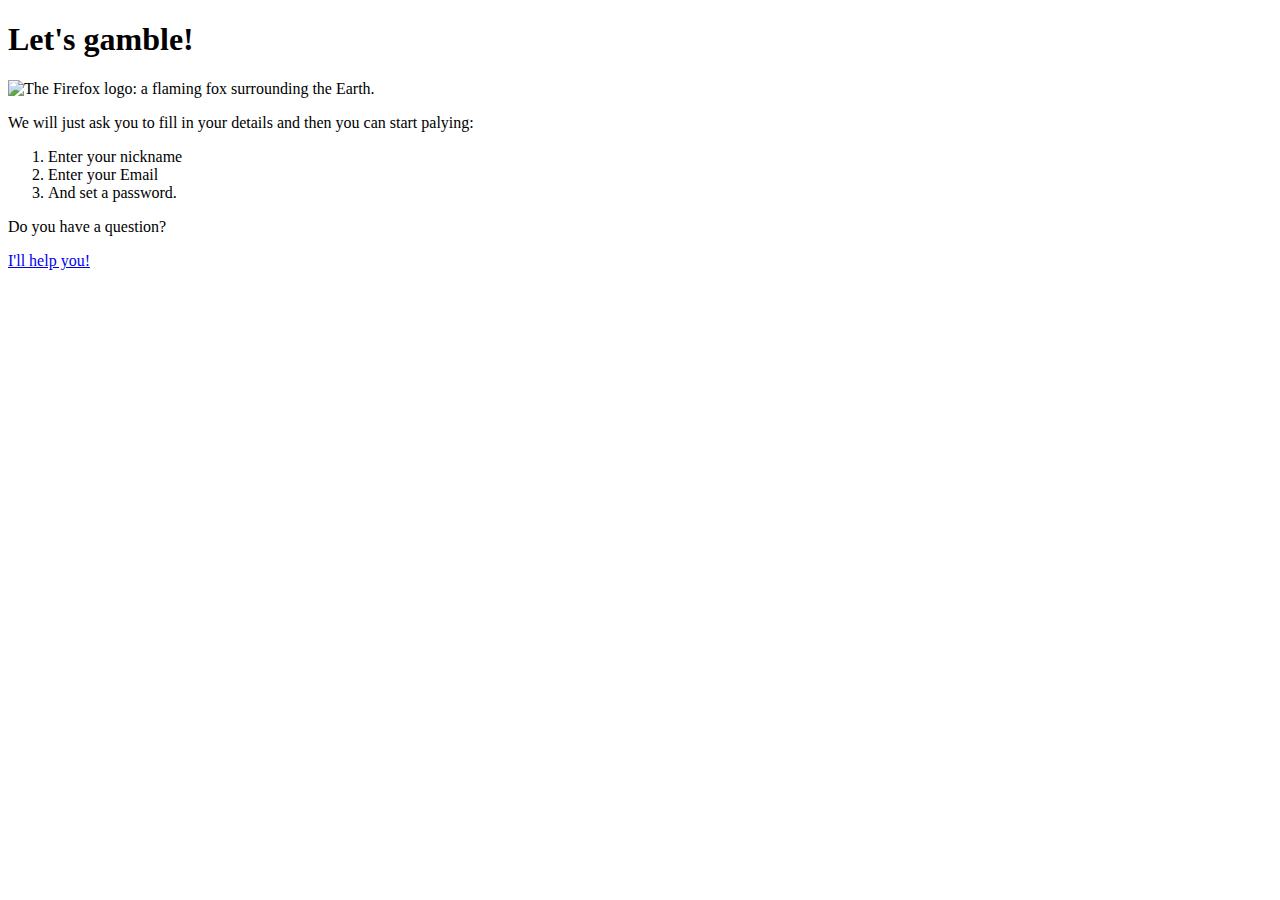
==== index.html @ f3349c1f "Testing" ====
<!DOCTYPE html>
<html>
  <head>
    <meta charset="utf-8">
		<link href="styles/style.css" rel="stylesheet" type="text/css">
    <title>RushTheRoulette</title>
  </head>
  <body>
    <h1>Let's gamble!</h1>
    <img src="images/wuerfel.png" alt="The Firefox logo: a flaming fox surrounding the Earth.">

		<p>We will just ask you to fill in your details and then you can start palying:</p>

		<ol>
			<li>Enter your nickname</li>
			<li>Enter your Email</li>
			<li>And set a password.</li>
		</ol>
		<p>Do you have a question?</p>
		<a href="hettps://www.gidf.de/">I'll help you!</a>
	</body>
</html>
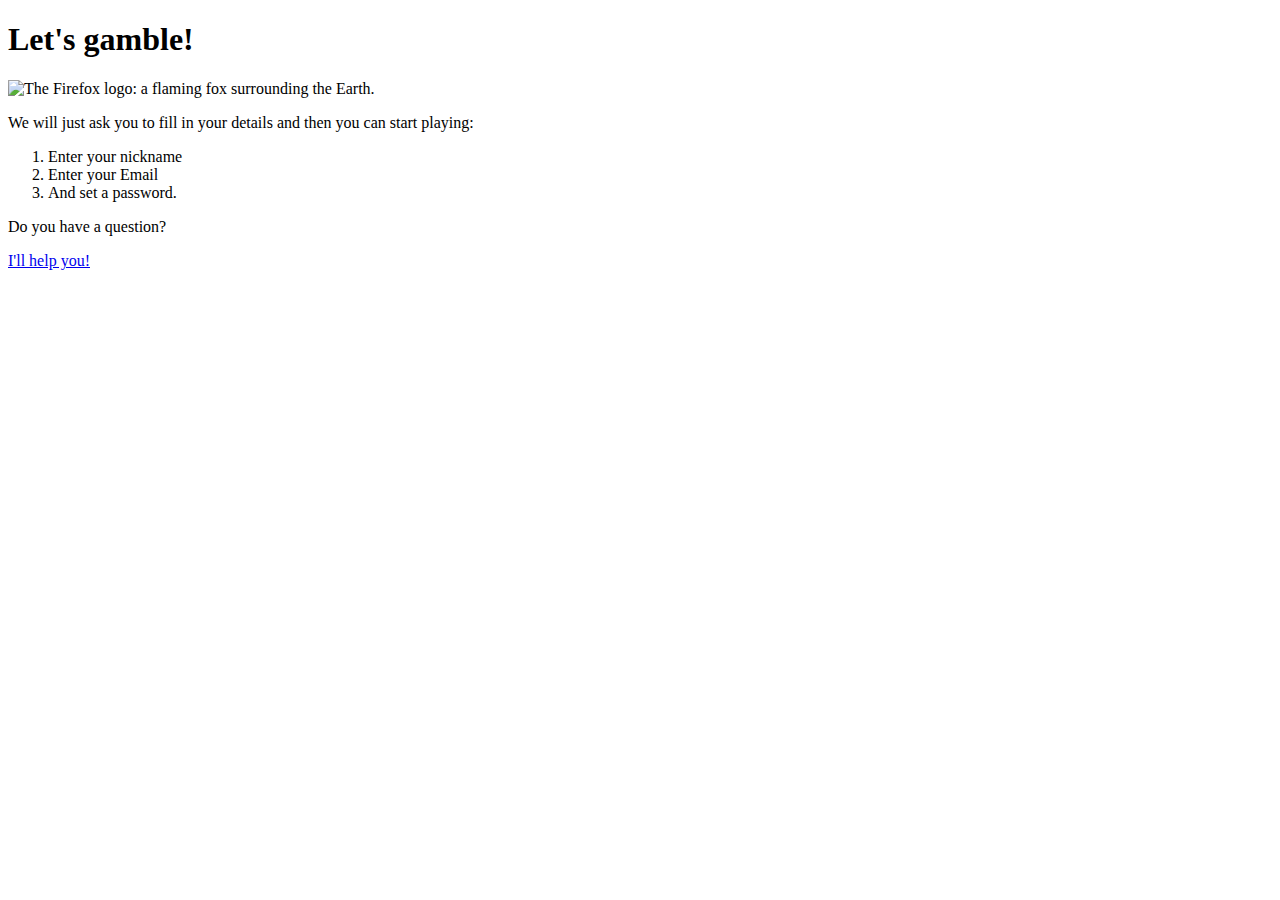
==== commit fa6da759: "testing" ====
--- a/index.html
+++ b/index.html
@@ -3,13 +3,14 @@
   <head>
     <meta charset="utf-8">
 		<link href="styles/style.css" rel="stylesheet" type="text/css">
-    <title>RushTheRoulette</title>
+  <link href="https://fonts.googleapis.com/css?family=Cute+Font" rel="stylesheet">
+  <title>RushTheRoulette</title>
   </head>
   <body>
     <h1>Let's gamble!</h1>
     <img src="images/wuerfel.png" alt="The Firefox logo: a flaming fox surrounding the Earth.">
 
-		<p>We will just ask you to fill in your details and then you can start palying:</p>
+		<p>We will just ask you to fill in your details and then you can start playing:</p>
 
 		<ol>
 			<li>Enter your nickname</li>
@@ -18,5 +19,6 @@
 		</ol>
 		<p>Do you have a question?</p>
 		<a href="hettps://www.gidf.de/">I'll help you!</a>
+    <script src="scripts/main.js"></script>
 	</body>
 </html>
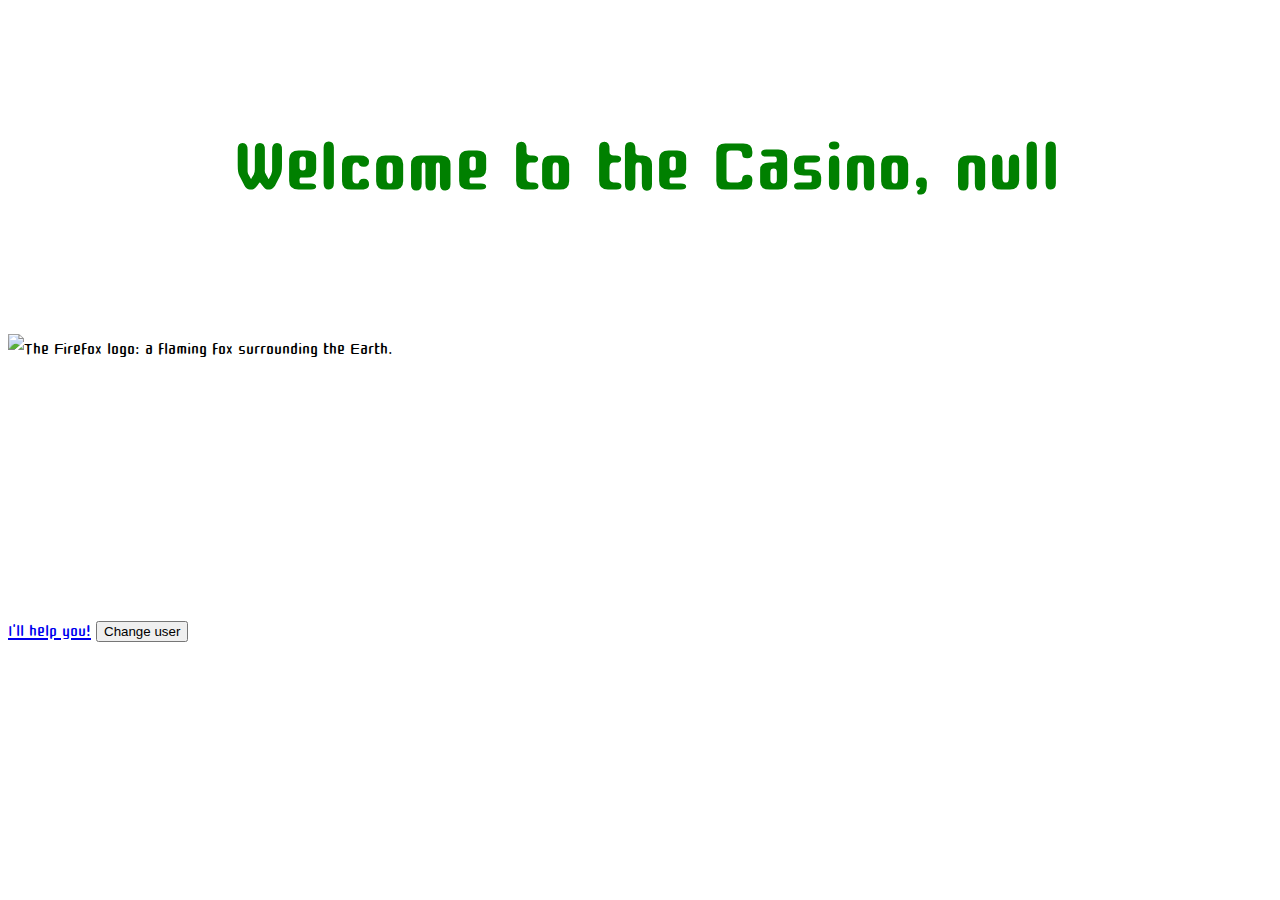
==== commit 799bdb77: "Almost done" ====
--- a/index.html
+++ b/index.html
@@ -18,7 +18,8 @@
 			<li>And set a password.</li>
 		</ol>
 		<p>Do you have a question?</p>
-		<a href="hettps://www.gidf.de/">I'll help you!</a>
+		<a href="https://www.google.de/">I'll help you!</a>
+    <button>Change user</button>
     <script src="scripts/main.js"></script>
 	</body>
 </html>
--- a/styles/style.css
+++ b/styles/style.css
@@ -0,0 +1,35 @@
+p {
+  color: white;
+  font-size: 25px;
+  text-align: center;
+}
+li {
+  text-align: center;
+  color: white;
+  font-size: 22px:
+}
+h1 {
+  color: green;
+  font-size: 100px;
+  text-align: center;
+  line-height: 2;
+  letter-spacing: 1px;
+}
+html {
+  font-size: 24px; /* px means 'pixels': the base font size is now 10 pixels high  */
+  font-family: 'Cute Font', cursive; /* this should be the rest of the output you got from Google fonts */
+
+}
+body{height:100%;
+   width:100%;
+   background-image:url(../images/wald.jpg);/*your background image*/
+   background-repeat:no-repeat;/*we want to have one single image not a repeated one*/
+   background-size:cover;/*this sets the image to fullscreen covering the whole screen*/
+   /*css hack for ie*/
+   filter:progid:DXImageTransform.Microsoft.AlphaImageLoader(src='.image.jpg',sizingMethod='scale');
+   -ms-filter:"progid:DXImageTransform.Microsoft.AlphaImageLoader(src='image.jpg',sizingMethod='scale')";
+}
+img {
+  display: block;
+  margin: 0 auto;
+}
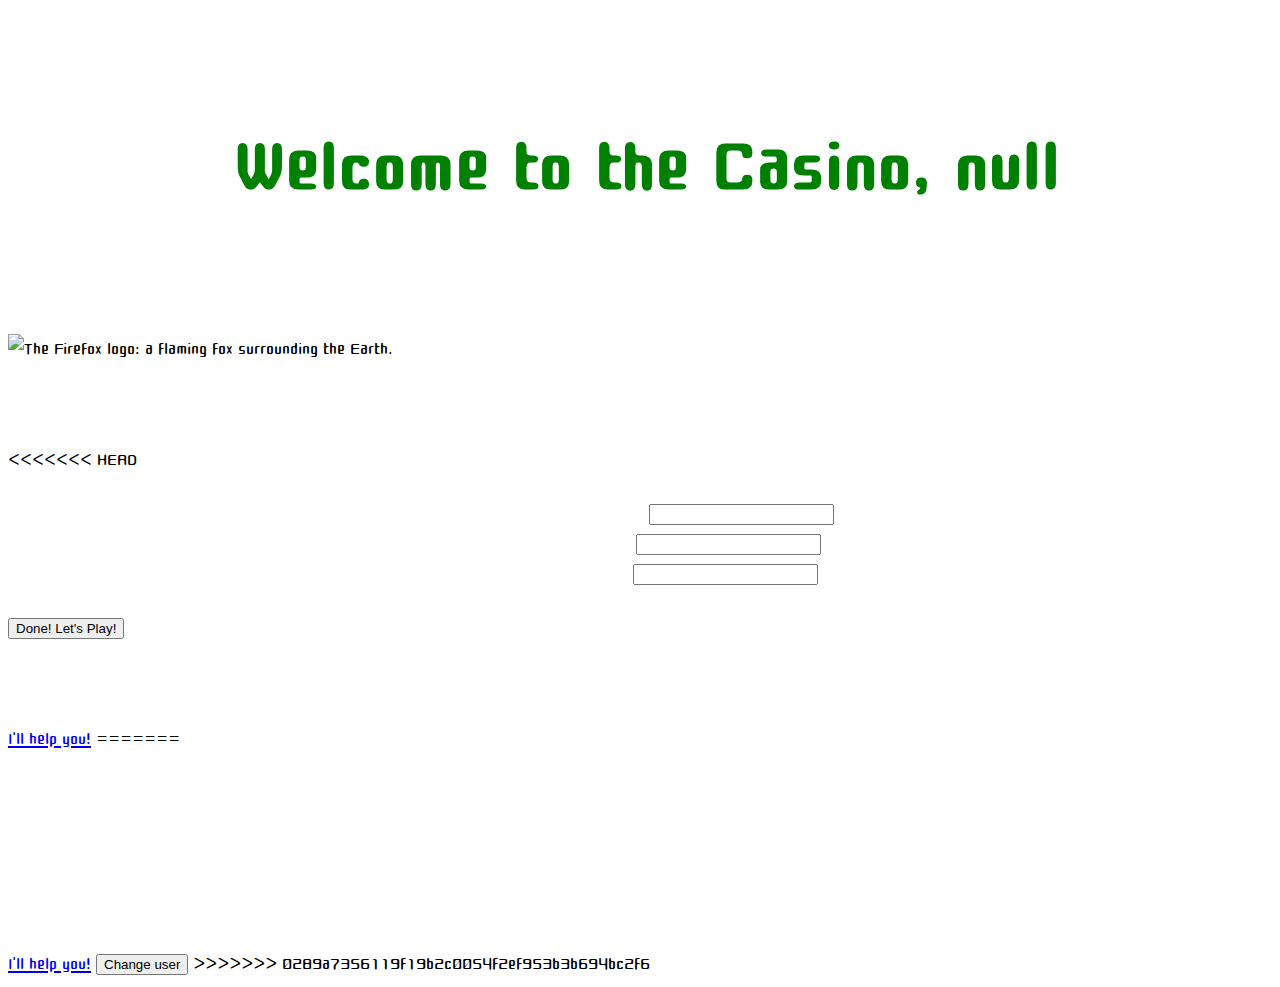
==== commit bee402d3: "minor changes done" ====
--- a/index.html
+++ b/index.html
@@ -9,17 +9,35 @@
   <body>
     <h1>Let's gamble!</h1>
     <img src="images/wuerfel.png" alt="The Firefox logo: a flaming fox surrounding the Earth.">
-
+                
 		<p>We will just ask you to fill in your details and then you can start playing:</p>
+<<<<<<< HEAD
+       
+		
+        <ol>
+			<li>Enter your Nickname:<input type="text" name="Enter your nickname" value=""><br></li>
+			<li>Enter your Email:<input type="text" name="Enter your Email" value=""><br></li>
+			<li>Set a Password:<input type="text" name="Set a Password" value=""><br></li>
+		</ol>
+        <input type = "button" value = "Done! Let's Play!" 
+        onclick = () {
+        window.open('http://www.miniclipgamez.com/playgame/2444/play-roulette.html')
+        }
+        </input>
+		
+        <p>Do you have a question?</p>
+		<a href="https://www.gidf.de/">I'll help you!</a>
+=======
 
 		<ol>
-			<li>Enter your nickname</li>
-			<li>Enter your Email</li>
-			<li>And set a password.</li>
+			<li>Enter your nickname in the bottom left corner</li>
+			<li>Choose your game of choice above</li>
+			<li>And enjoy!.</li>
 		</ol>
 		<p>Do you have a question?</p>
 		<a href="https://www.google.de/">I'll help you!</a>
     <button>Change user</button>
+>>>>>>> 0289a7356119f19b2c0054f2ef953b3b694bc2f6
     <script src="scripts/main.js"></script>
 	</body>
 </html>
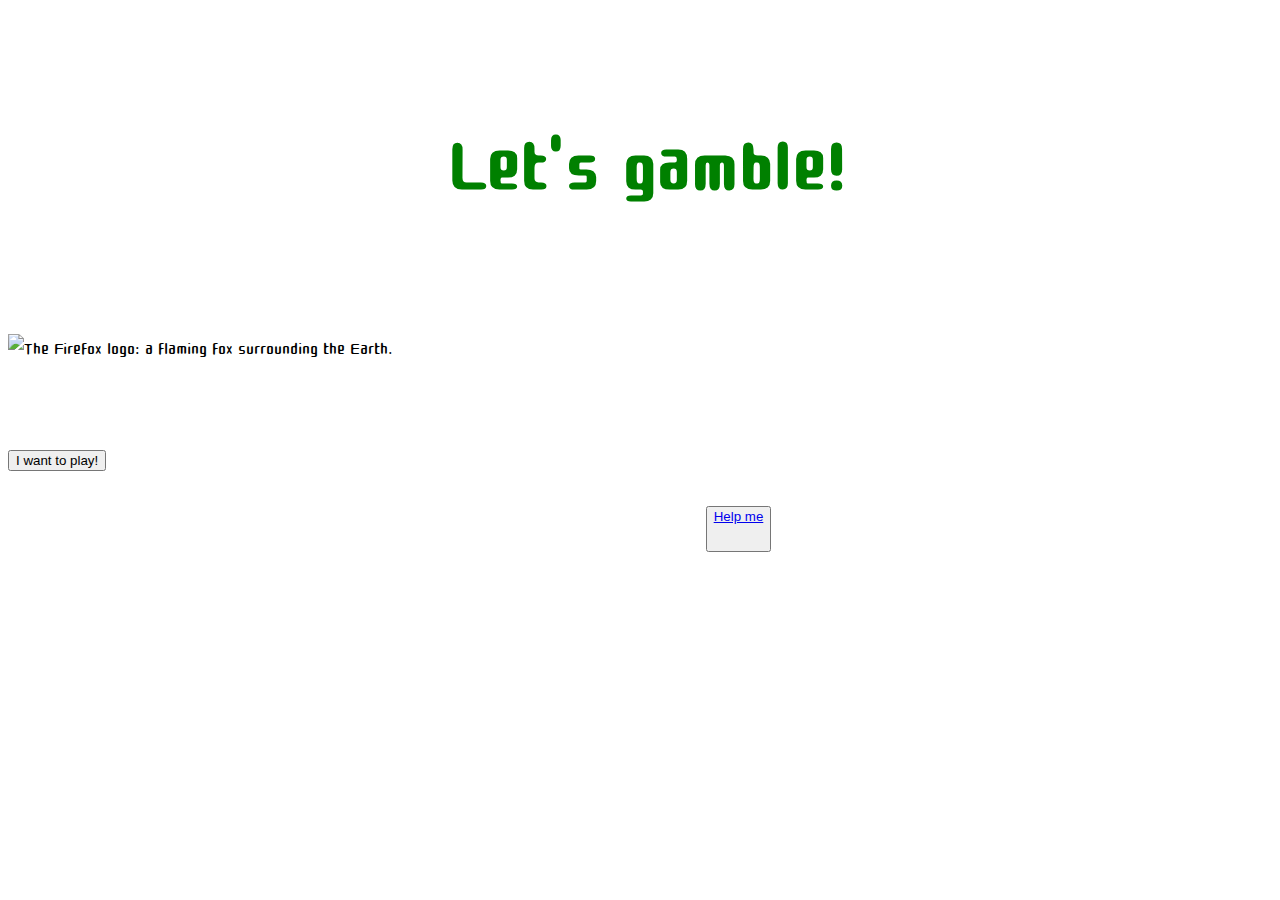
==== commit c57c86c6: "removed other stuff, but input needs working" ====
--- a/index.html
+++ b/index.html
@@ -9,35 +9,14 @@
   <body>
     <h1>Let's gamble!</h1>
     <img src="images/wuerfel.png" alt="The Firefox logo: a flaming fox surrounding the Earth.">
-                
 		<p>We will just ask you to fill in your details and then you can start playing:</p>
-<<<<<<< HEAD
-       
-		
-        <ol>
-			<li>Enter your Nickname:<input type="text" name="Enter your nickname" value=""><br></li>
-			<li>Enter your Email:<input type="text" name="Enter your Email" value=""><br></li>
-			<li>Set a Password:<input type="text" name="Set a Password" value=""><br></li>
-		</ol>
-        <input type = "button" value = "Done! Let's Play!" 
-        onclick = () {
-        window.open('http://www.miniclipgamez.com/playgame/2444/play-roulette.html')
-        }
-        </input>
-		
-        <p>Do you have a question?</p>
-		<a href="https://www.gidf.de/">I'll help you!</a>
-=======
-
-		<ol>
-			<li>Enter your nickname in the bottom left corner</li>
-			<li>Choose your game of choice above</li>
-			<li>And enjoy!.</li>
-		</ol>
-		<p>Do you have a question?</p>
-		<a href="https://www.google.de/">I'll help you!</a>
-    <button>Change user</button>
->>>>>>> 0289a7356119f19b2c0054f2ef953b3b694bc2f6
-    <script src="scripts/main.js"></script>
+        <script src="scripts/main.js"></script>        
+        
+        <input type = "button" value = "I want to play!" onclick = "msg ()"; </button>
+        
+         
+		<p>Do you have a question? <a href="https://www.youtube.com/watch?v=BMtFBOk2ehs"> <button> Help me </p> </a>
+    
 	</body>
 </html>
+
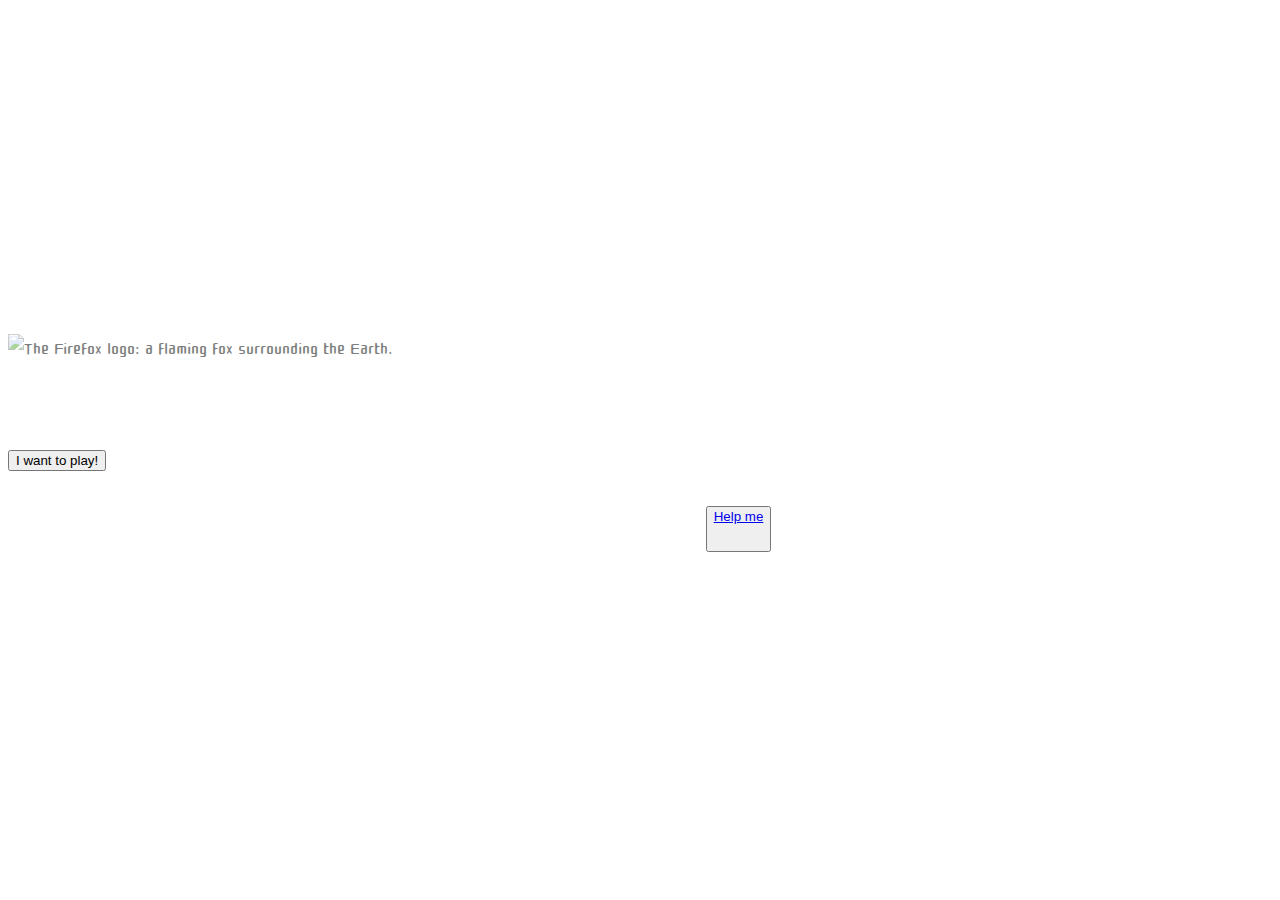
==== commit e5f1b3e7: "'trial2'" ====
--- a/index.html
+++ b/index.html
@@ -12,7 +12,8 @@
 		<p>We will just ask you to fill in your details and then you can start playing:</p>
         <script src="scripts/main.js"></script>        
         
-        <input type = "button" value = "I want to play!" onclick = "msg ()"; </button>
+        <input type = "button" value = "I want to play!" onclick = window.open("http://www.miniclipgamez.com/playgame/2444/play-roulette.html"); 
+        ; </button>
         
          
 		<p>Do you have a question? <a href="https://www.youtube.com/watch?v=BMtFBOk2ehs"> <button> Help me </p> </a>
--- a/styles/style.css
+++ b/styles/style.css
@@ -9,7 +9,7 @@
   font-size: 22px:
 }
 h1 {
-  color: green;
+  color: white;
   font-size: 100px;
   text-align: center;
   line-height: 2;
@@ -22,7 +22,11 @@
 }
 body{height:100%;
    width:100%;
-   background-image:url(../images/wald.jpg);/*your background image*/
+   background-image:url(../images/wald.jpg);/*your background image*/ img {
+    opacity: 0.5;
+    filter: alpha(opacity=50); 
+    }
+   }
    background-repeat:no-repeat;/*we want to have one single image not a repeated one*/
    background-size:cover;/*this sets the image to fullscreen covering the whole screen*/
    /*css hack for ie*/
@@ -33,3 +37,5 @@
   display: block;
   margin: 0 auto;
 }
+
+ 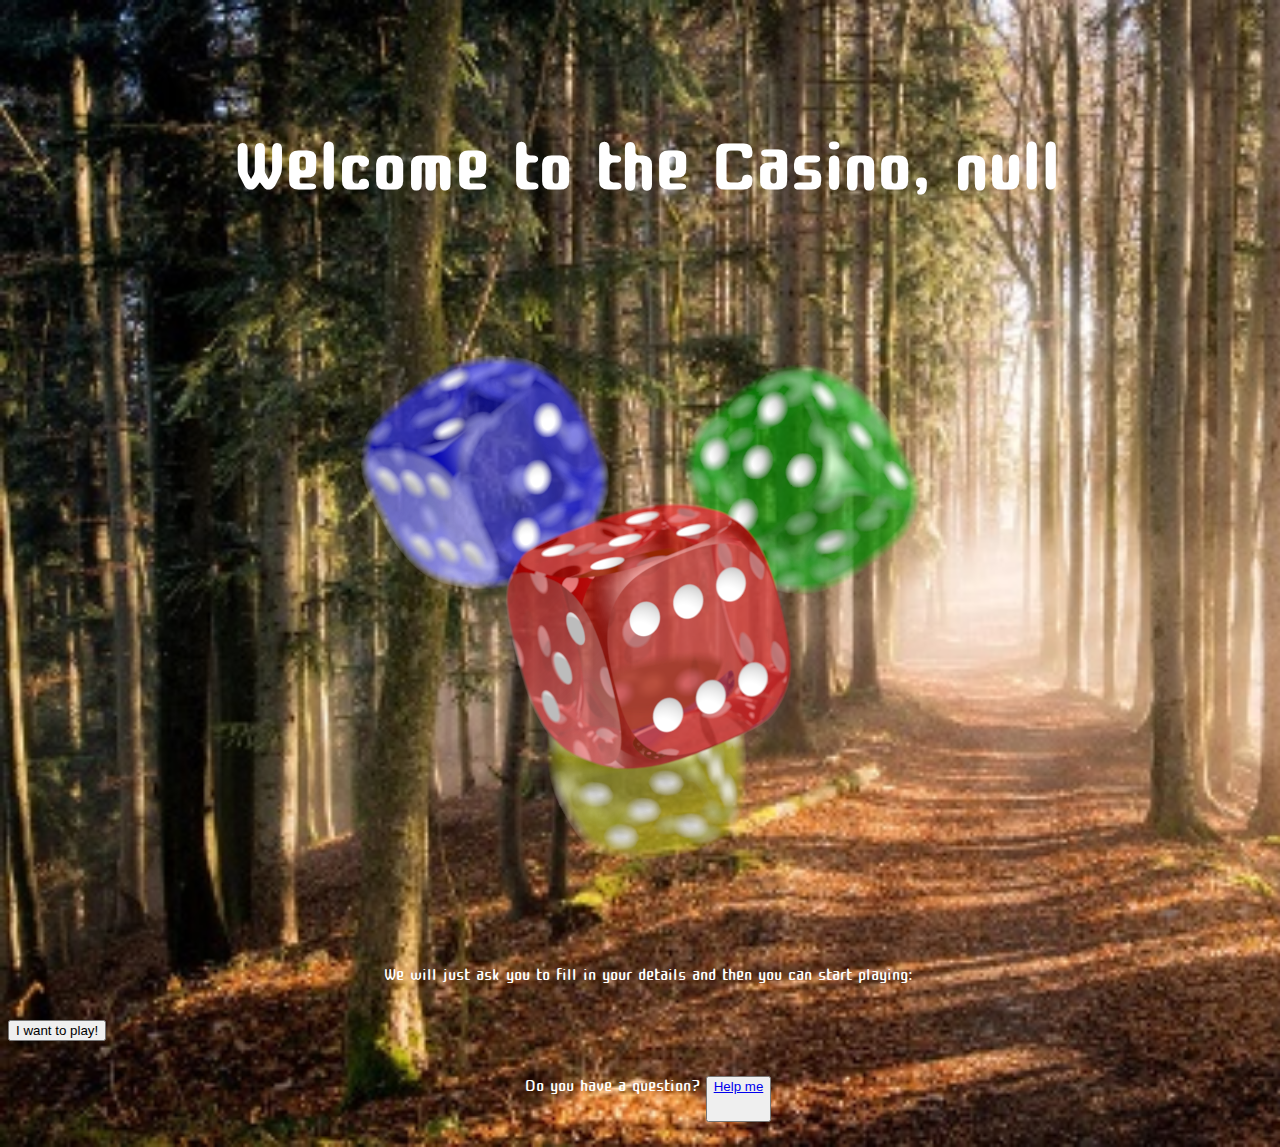
==== commit 3466579e: "Done" ====
--- a/index.html
+++ b/index.html
@@ -13,7 +13,7 @@
         <script src="scripts/main.js"></script>        
         
         <input type = "button" value = "I want to play!" onclick = window.open("http://www.miniclipgamez.com/playgame/2444/play-roulette.html"); 
-        ; </button>
+       </>
         
          
 		<p>Do you have a question? <a href="https://www.youtube.com/watch?v=BMtFBOk2ehs"> <button> Help me </p> </a>
--- a/styles/style.css
+++ b/styles/style.css
@@ -22,20 +22,19 @@
 }
 body{height:100%;
    width:100%;
-   background-image:url(../images/wald.jpg);/*your background image*/ img {
-    opacity: 0.5;
-    filter: alpha(opacity=50); 
-    }
-   }
+   background-image:url(../images/wald.jpg);/*your background image*/
    background-repeat:no-repeat;/*we want to have one single image not a repeated one*/
    background-size:cover;/*this sets the image to fullscreen covering the whole screen*/
+<<<<<<< HEAD
    /*css hack for ie*/
-   filter:progid:DXImageTransform.Microsoft.AlphaImageLoader(src='.image.jpg',sizingMethod='scale');
-   -ms-filter:"progid:DXImageTransform.Microsoft.AlphaImageLoader(src='image.jpg',sizingMethod='scale')";
+=======
+>>>>>>> 008fe415478f043372ef00824e3d136bc2e6b3cb
+   filter:progid:DXImageTransform.Microsoft.AlphaImageLoader(src='../images/wald.jpg',sizingMethod='scale');
+   -ms-filter:"progid:DXImageTransform.Microsoft.AlphaImageLoader(src='../images/wald.jpg',sizingMethod='scale')";
 }
+
 img {
+    
   display: block;
   margin: 0 auto;
 }
-
- 